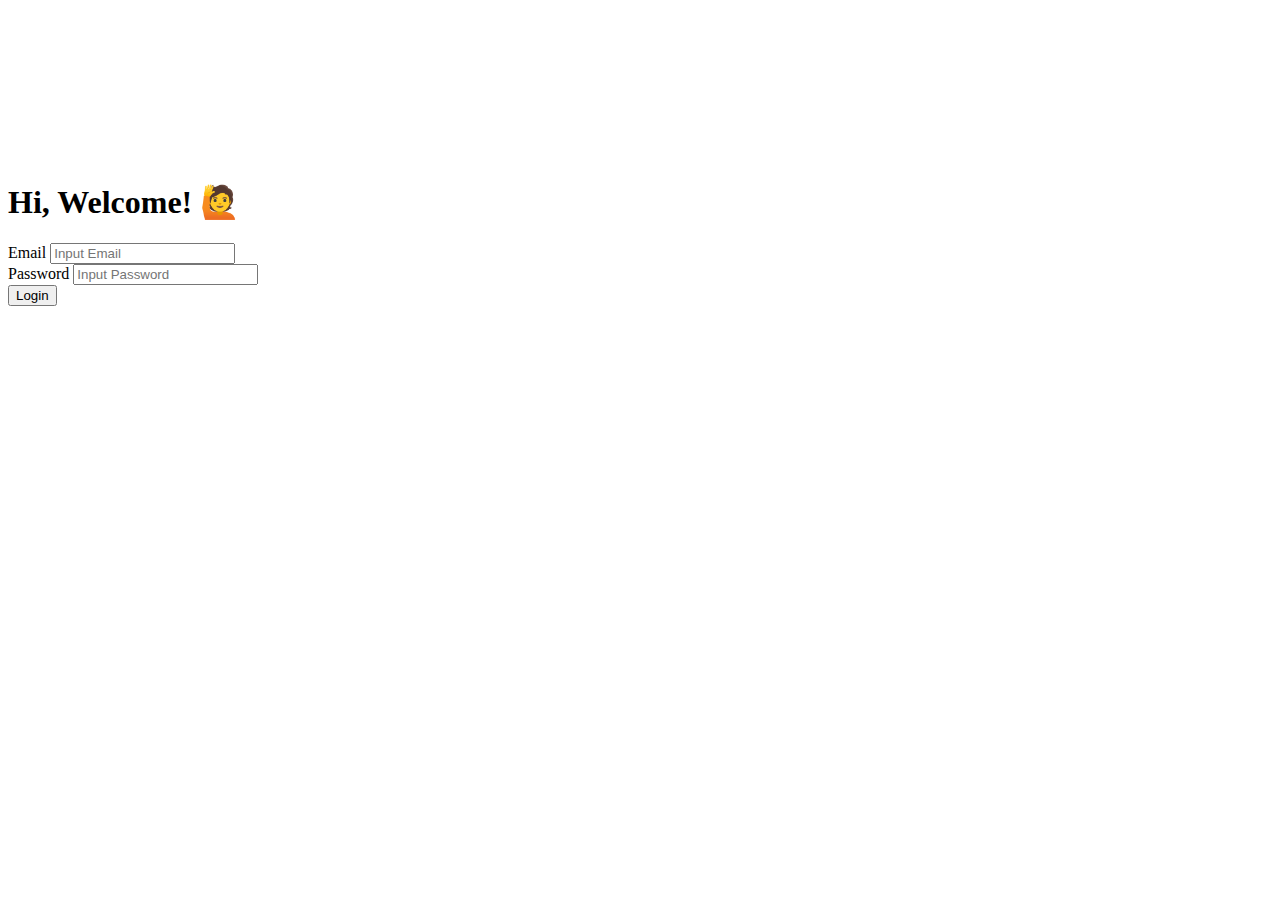
==== bootstrap.html @ 055882f3 "bismillah" ====
<!DOCTYPE html>
<html lang="en">
<head>
    <meta charset="UTF-8">
    <meta name="viewport" content="width=device-width, initial-scale=1.0">
    <link rel="icon" href="/bengong/assets/logo3.jpg">
    <title>Bootstrap demo</title>
    <link rel="stylesheet" href="/bengong/style/bootstrap.css">
    <link href="https://cdn.jsdelivr.net/npm/bootstrap@5.0.2/dist/css/bootstrap.min.css" rel="stylesheet" integrity="sha384-EVSTQN3/azprG1Anm3QDgpJLIm9Nao0Yz1ztcQTwFspd3yD65VohhpuuCOmLASjC" crossorigin="anonymous">
</head>
<body>
    <header>
        <video id="bg-video" src="/bengong/assets/aquarium scape.mp4" loop autoplay></video>  
        <div class="container" class="video-info">
            <div class="row justifi-content-center">
                <div class="col-6">
                    <div class="form-login" img id="form-login" src="/bengong/assets/logo3.jpg" class="img-fluid">
                        <h1 class="text-ks text-center mb-3">Hi, Welcome! &#128587;</h1>
                        <div class="mb-3">
                            <label for="exampleFormControlInput" class="form-label form-label-cs">Email</label>
                            <input type="text" class="form-control form-control-cs" id="exampleFormControlInput1" placeholder="Input Email">
                        </div>
                        <div class="mb-4">
                            <label for="exampleFormControlInput" class="form-label form-label-cs">Password</label>
                            <input type="password" class="form-control form-control-cs2" id="floatingPassword" placeholder="Input Password">
                        </div>
                        <div class="button text-center">
                            <button onclick="keluarAlert()" class="btn btn-cs-form">Login</button>
                        </div>
                    </div>
                </div>
            </div>
        </div>
        <script src="https://cdn.jsdelivr.net/npm/bootstrap@5.0.2/dist/js/bootstrap.bundle.min.js" integrity="sha384-MrcW6ZMFYlzcLA8Nl+NtUVF0sA7MsXsP1UyJoMp4YLEuNSfAP+JcXn/tWtIaxVXM" crossorigin="anonymous"></script>
    </header>
</body>
<script>
    function keluarAlert() {
        alert("Selamat Anda telah Login")
    }
</script>
</html>
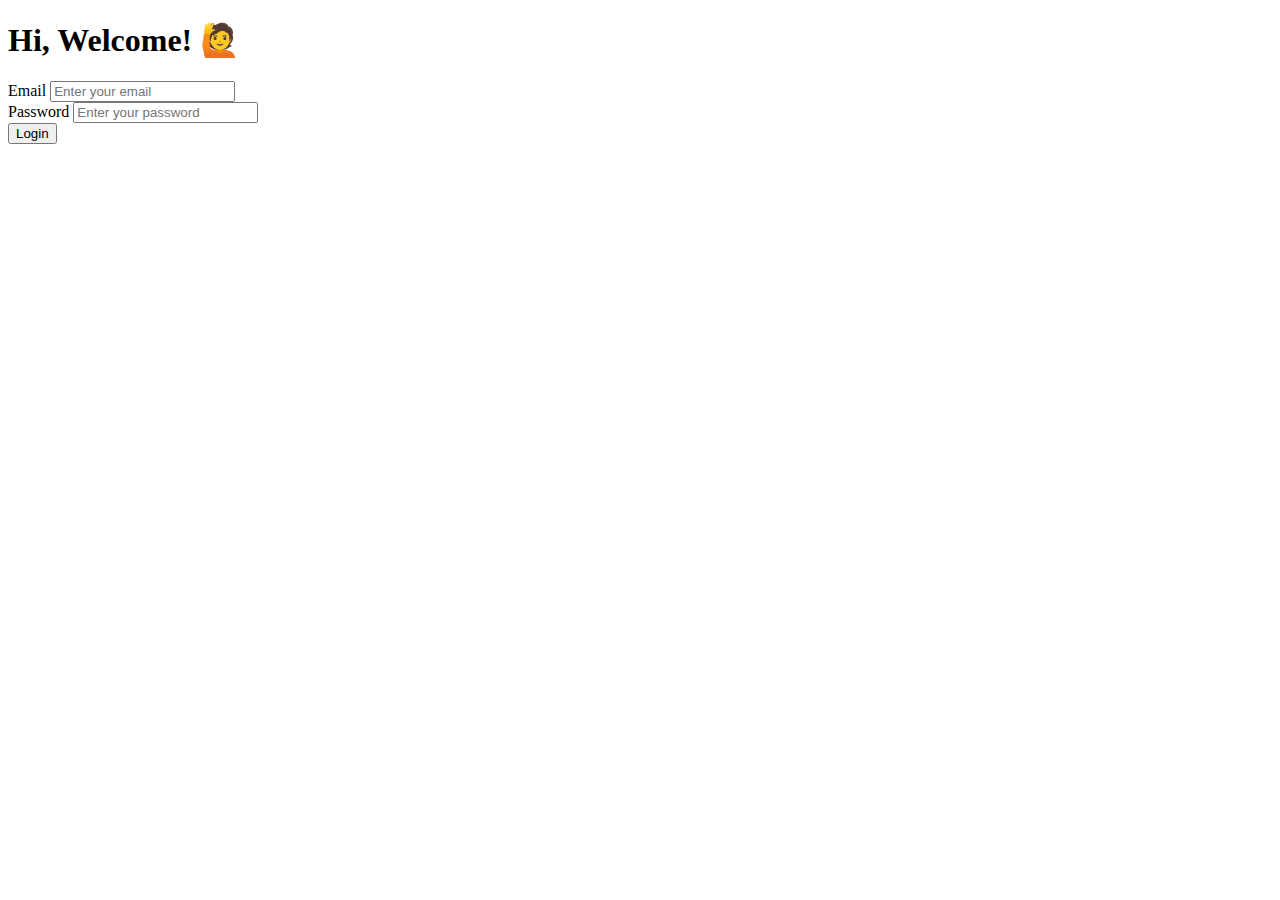
==== commit 032211bc: "bismillah" ====
--- a/bootstrap.html
+++ b/bootstrap.html
@@ -8,35 +8,32 @@
     <link rel="stylesheet" href="/bengong/style/bootstrap.css">
     <link href="https://cdn.jsdelivr.net/npm/bootstrap@5.0.2/dist/css/bootstrap.min.css" rel="stylesheet" integrity="sha384-EVSTQN3/azprG1Anm3QDgpJLIm9Nao0Yz1ztcQTwFspd3yD65VohhpuuCOmLASjC" crossorigin="anonymous">
 </head>
-<body>
-    <header>
-        <video id="bg-video" src="/bengong/assets/aquarium scape.mp4" loop autoplay></video>  
-        <div class="container" class="video-info">
-            <div class="row justifi-content-center">
-                <div class="col-6">
-                    <div class="form-login" img id="form-login" src="/bengong/assets/logo3.jpg" class="img-fluid">
-                        <h1 class="text-ks text-center mb-3">Hi, Welcome! &#128587;</h1>
-                        <div class="mb-3">
-                            <label for="exampleFormControlInput" class="form-label form-label-cs">Email</label>
-                            <input type="text" class="form-control form-control-cs" id="exampleFormControlInput1" placeholder="Input Email">
-                        </div>
-                        <div class="mb-4">
-                            <label for="exampleFormControlInput" class="form-label form-label-cs">Password</label>
-                            <input type="password" class="form-control form-control-cs2" id="floatingPassword" placeholder="Input Password">
-                        </div>
-                        <div class="button text-center">
-                            <button onclick="keluarAlert()" class="btn btn-cs-form">Login</button>
-                        </div>
+<body>    
+    <div class="container">
+        <div class="row justifi-content-center">
+            <div class="col-6">
+                <div class="form-login" img id="form-login" src="/bengong/assets/logo3.jpg" class="img-fluid">
+                    <h1 class="text-ks text-center mb-3">Hi, Welcome! &#128587;</h1>
+                    <div class="mb-3">
+                        <label for="exampleFormControlInput" class="form-label form-label-cs">Email</label>
+                        <input type="text" class="form-control form-control-cs" id="exampleFormControlInput1" placeholder="Enter your email">
+                    </div>
+                    <div class="mb-4">
+                        <label for="exampleFormControlInput" class="form-label form-label-cs">Password</label>
+                        <input type="password" class="form-control form-control-cs2" id="floatingPassword" placeholder="Enter your password">
+                    </div>
+                    <div class="button text-center">
+                        <button onclick="keluarAlert()" class="btn btn-cs-form">Login</button>
                     </div>
                 </div>
             </div>
         </div>
-        <script src="https://cdn.jsdelivr.net/npm/bootstrap@5.0.2/dist/js/bootstrap.bundle.min.js" integrity="sha384-MrcW6ZMFYlzcLA8Nl+NtUVF0sA7MsXsP1UyJoMp4YLEuNSfAP+JcXn/tWtIaxVXM" crossorigin="anonymous"></script>
-    </header>
+    </div>
+    <script src="https://cdn.jsdelivr.net/npm/bootstrap@5.0.2/dist/js/bootstrap.bundle.min.js" integrity="sha384-MrcW6ZMFYlzcLA8Nl+NtUVF0sA7MsXsP1UyJoMp4YLEuNSfAP+JcXn/tWtIaxVXM" crossorigin="anonymous"></script>
 </body>
 <script>
     function keluarAlert() {
-        alert("Selamat Anda telah Login")
+        alert("Congratulation! You Has Login")
     }
 </script>
 </html>